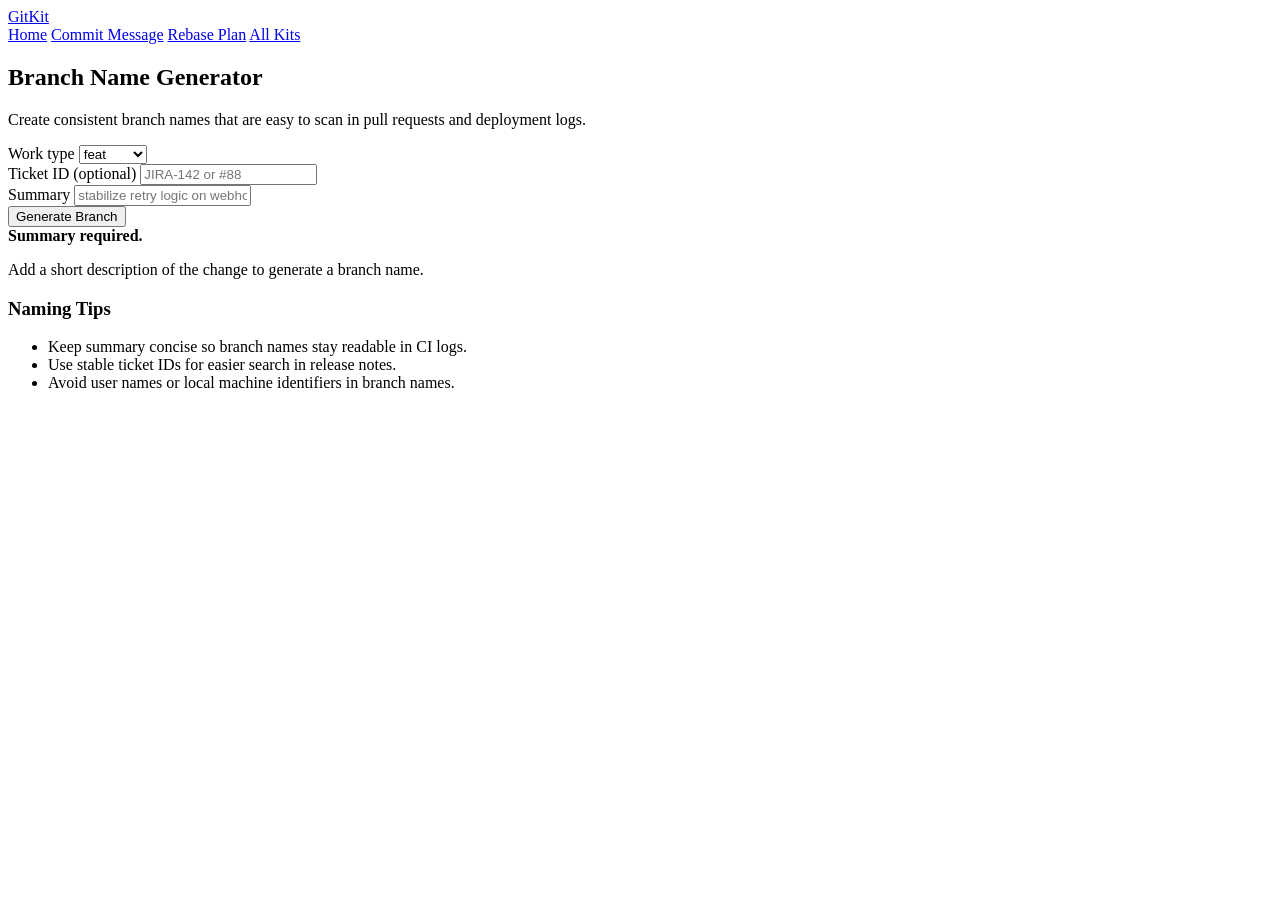
==== branch-name-generator.html @ 88319515 "feat: launch git workflow planning toolkit" ====
<!DOCTYPE html>
<html lang="en">
<head>
  <meta charset="UTF-8">
  <meta name="viewport" content="width=device-width, initial-scale=1.0">
  <title>Branch Name Generator - GitKit</title>
  <meta name="description" content="Generate consistent Git branch names from work type, ticket IDs, and summaries. Free GitKit tool.">
  <link rel="canonical" href="https://devtoolbox.dedyn.io/gitkit/branch-name-generator.html">
  <meta name="robots" content="index,follow">
  <meta property="og:type" content="website">
  <meta property="og:title" content="Branch Name Generator - GitKit">
  <meta property="og:description" content="Create clean branch names and copy-safe Git checkout commands.">
  <meta property="og:url" content="https://devtoolbox.dedyn.io/gitkit/branch-name-generator.html">
  <meta property="og:image" content="https://devtoolbox.dedyn.io/og/default.png">
  <meta name="twitter:card" content="summary">
  <meta name="twitter:title" content="Branch Name Generator - GitKit">
  <meta name="twitter:description" content="Generate readable Git branch names from tickets and summaries.">
  <link rel="stylesheet" href="/gitkit/style.css">
</head>
<body>
  <div class="site-wrap">
    <header class="topbar">
      <a class="brand" href="/gitkit/">
        <span class="brand-dot" aria-hidden="true"></span>
        <span>GitKit</span>
      </a>
      <nav class="nav-links" aria-label="Primary">
        <a href="/gitkit/">Home</a>
        <a href="/gitkit/commit-message-builder.html">Commit Message</a>
        <a href="/gitkit/rebase-plan-builder.html">Rebase Plan</a>
        <a href="/kits/">All Kits</a>
      </nav>
    </header>

    <main>
      <section class="panel hero">
        <h1>Branch Name Generator</h1>
        <p>Create consistent branch names that are easy to scan in pull requests and deployment logs.</p>
      </section>

      <section class="panel card">
        <div class="grid form-grid">
          <div>
            <label for="workType">Work type</label>
            <select id="workType">
              <option value="feat">feat</option>
              <option value="fix">fix</option>
              <option value="docs">docs</option>
              <option value="refactor">refactor</option>
              <option value="test">test</option>
              <option value="chore">chore</option>
              <option value="hotfix">hotfix</option>
            </select>
          </div>
          <div>
            <label for="ticketId">Ticket ID (optional)</label>
            <input id="ticketId" type="text" placeholder="JIRA-142 or #88">
          </div>
          <div>
            <label for="summary">Summary</label>
            <input id="summary" type="text" placeholder="stabilize retry logic on webhook sync">
          </div>
        </div>
        <div class="actions">
          <button type="button" id="generateBtn">Generate Branch</button>
        </div>
        <div id="result" class="result" aria-live="polite"></div>
      </section>

      <section class="panel card" style="margin-top:14px;">
        <h3>Naming Tips</h3>
        <ul>
          <li>Keep summary concise so branch names stay readable in CI logs.</li>
          <li>Use stable ticket IDs for easier search in release notes.</li>
          <li>Avoid user names or local machine identifiers in branch names.</li>
        </ul>
      </section>
    </main>
  </div>

  <script>
    function slugify(input) {
      return input
        .toLowerCase()
        .replace(/[^a-z0-9]+/g, '-')
        .replace(/^-+|-+$/g, '')
        .replace(/-{2,}/g, '-');
    }

    function generateBranchName() {
      const workType = document.getElementById('workType').value.trim() || 'chore';
      const ticketRaw = document.getElementById('ticketId').value.trim();
      const summaryRaw = document.getElementById('summary').value.trim();
      const result = document.getElementById('result');

      if (!summaryRaw) {
        result.className = 'result warn';
        result.innerHTML = '<strong>Summary required.</strong><p class="small">Add a short description of the change to generate a branch name.</p>';
        return;
      }

      const summarySlug = slugify(summaryRaw);
      const ticketSlug = slugify(ticketRaw.replace(/^#/, 'issue-'));
      const segments = [workType];

      if (ticketSlug) {
        segments.push(ticketSlug);
      }
      segments.push(summarySlug);

      const branchName = segments.join('/').replace('/','/').replace(/\/{2,}/g, '/');

      result.className = 'result ok';
      result.innerHTML = `
        <strong class="mono">${branchName}</strong>
        <p class="small">Copy and run:</p>
        <pre class="mono">git checkout -b ${branchName}\ngit push -u origin ${branchName}</pre>
      `;
    }

    document.getElementById('generateBtn').addEventListener('click', generateBranchName);
    generateBranchName();
  </script>
</body>
</html>
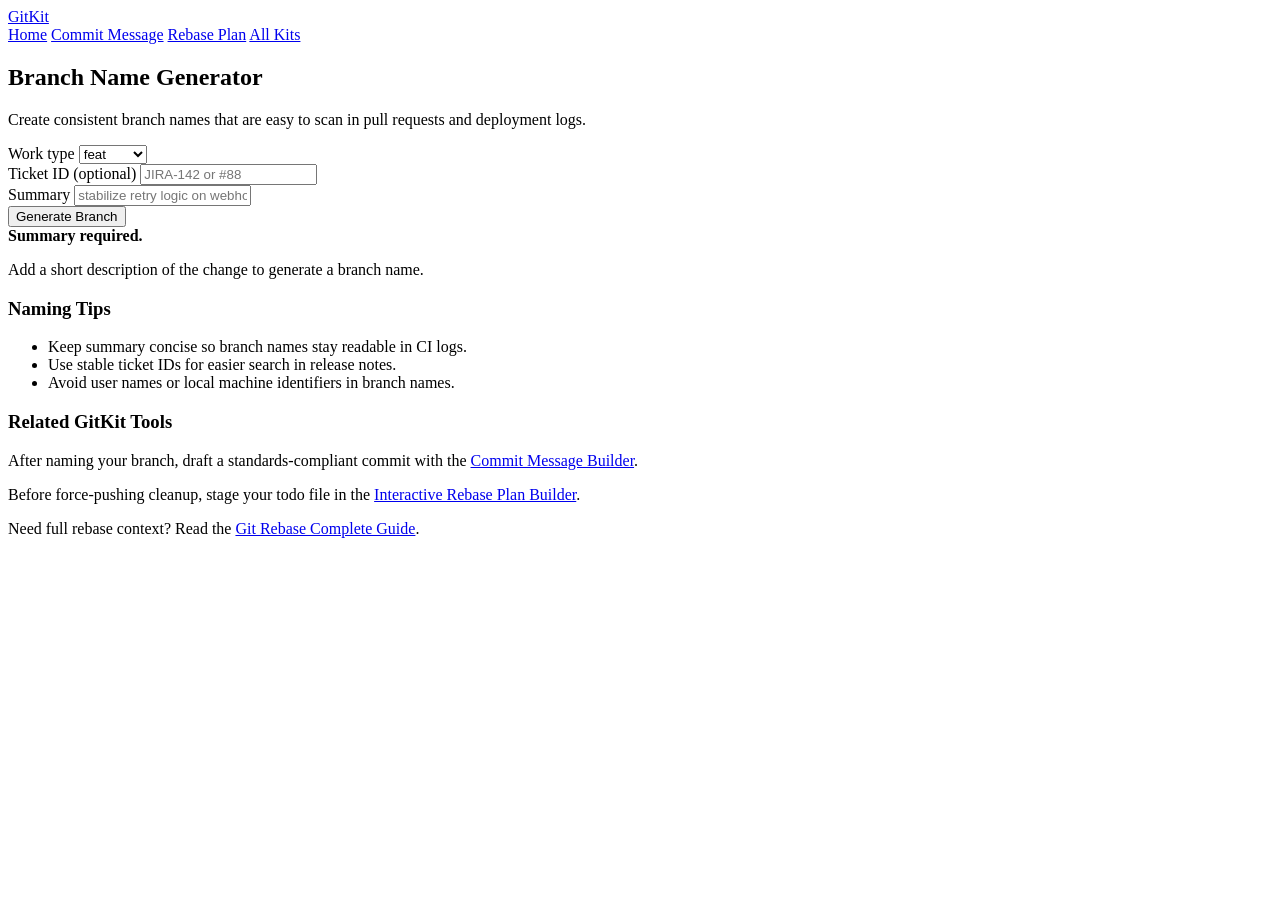
==== commit 9f36d7e7: "feat: strengthen gitkit seo metadata and structured data" ====
--- a/branch-name-generator.html
+++ b/branch-name-generator.html
@@ -3,18 +3,64 @@
 <head>
   <meta charset="UTF-8">
   <meta name="viewport" content="width=device-width, initial-scale=1.0">
-  <title>Branch Name Generator - GitKit</title>
-  <meta name="description" content="Generate consistent Git branch names from work type, ticket IDs, and summaries. Free GitKit tool.">
+  <title>Git Branch Name Generator (Conventional Prefix + Ticket Slug) | GitKit</title>
+  <meta name="description" content="Generate clean Git branch names with conventional prefixes, optional ticket IDs, and normalized slugs. Free browser-based tool by GitKit.">
+  <meta name="keywords" content="git branch name generator, branch naming convention, git branch naming best practices, ticket branch slug, feat fix docs branch">
   <link rel="canonical" href="https://devtoolbox.dedyn.io/gitkit/branch-name-generator.html">
   <meta name="robots" content="index,follow">
   <meta property="og:type" content="website">
-  <meta property="og:title" content="Branch Name Generator - GitKit">
-  <meta property="og:description" content="Create clean branch names and copy-safe Git checkout commands.">
+  <meta property="og:title" content="Git Branch Name Generator | GitKit">
+  <meta property="og:description" content="Create clean branch names from work type, ticket ID, and summary text.">
   <meta property="og:url" content="https://devtoolbox.dedyn.io/gitkit/branch-name-generator.html">
   <meta property="og:image" content="https://devtoolbox.dedyn.io/og/default.png">
   <meta name="twitter:card" content="summary">
-  <meta name="twitter:title" content="Branch Name Generator - GitKit">
+  <meta name="twitter:title" content="Git Branch Name Generator | GitKit">
   <meta name="twitter:description" content="Generate readable Git branch names from tickets and summaries.">
+  <script type="application/ld+json">
+  {
+    "@context": "https://schema.org",
+    "@graph": [
+      {
+        "@type": "SoftwareApplication",
+        "name": "Git Branch Name Generator",
+        "applicationCategory": "DeveloperApplication",
+        "operatingSystem": "Any",
+        "isAccessibleForFree": true,
+        "url": "https://devtoolbox.dedyn.io/gitkit/branch-name-generator.html",
+        "description": "Generate consistent Git branch names from work type, ticket IDs, and summary text."
+      },
+      {
+        "@type": "FAQPage",
+        "mainEntity": [
+          {
+            "@type": "Question",
+            "name": "What branch naming format does this generator use?",
+            "acceptedAnswer": {
+              "@type": "Answer",
+              "text": "It builds names as work-type slash optional ticket slug slash summary slug, for example feat/abc-142/improve-timeout-handling."
+            }
+          },
+          {
+            "@type": "Question",
+            "name": "Can I use GitHub issue numbers as ticket IDs?",
+            "acceptedAnswer": {
+              "@type": "Answer",
+              "text": "Yes. Values like #88 are normalized into issue-88 so the final branch name is shell-safe and readable."
+            }
+          },
+          {
+            "@type": "Question",
+            "name": "Does this tool enforce lowercase branch slugs?",
+            "acceptedAnswer": {
+              "@type": "Answer",
+              "text": "Yes. It lowercases text, converts separators to hyphens, trims duplicate symbols, and removes leading or trailing punctuation."
+            }
+          }
+        ]
+      }
+    ]
+  }
+  </script>
   <link rel="stylesheet" href="/gitkit/style.css">
 </head>
 <body>
@@ -75,6 +121,13 @@
           <li>Avoid user names or local machine identifiers in branch names.</li>
         </ul>
       </section>
+
+      <section class="panel card" style="margin-top:14px;">
+        <h3>Related GitKit Tools</h3>
+        <p>After naming your branch, draft a standards-compliant commit with the <a href="/gitkit/commit-message-builder.html">Commit Message Builder</a>.</p>
+        <p>Before force-pushing cleanup, stage your todo file in the <a href="/gitkit/rebase-plan-builder.html">Interactive Rebase Plan Builder</a>.</p>
+        <p>Need full rebase context? Read the <a href="/blog/git-rebase-complete-guide">Git Rebase Complete Guide</a>.</p>
+      </section>
     </main>
   </div>
 
@@ -103,12 +156,22 @@
       const ticketSlug = slugify(ticketRaw.replace(/^#/, 'issue-'));
       const segments = [workType];
 
+      if (!summarySlug) {
+        result.className = 'result warn';
+        result.innerHTML = '<strong>Summary invalid.</strong><p class="small">Use letters or numbers so the summary can be converted into a branch slug.</p>';
+        return;
+      }
+
       if (ticketSlug) {
         segments.push(ticketSlug);
       }
       segments.push(summarySlug);
 
-      const branchName = segments.join('/').replace('/','/').replace(/\/{2,}/g, '/');
+      const branchName = segments
+        .filter(Boolean)
+        .join('/')
+        .replace(/\/{2,}/g, '/')
+        .replace(/\/$/, '');
 
       result.className = 'result ok';
       result.innerHTML = `
